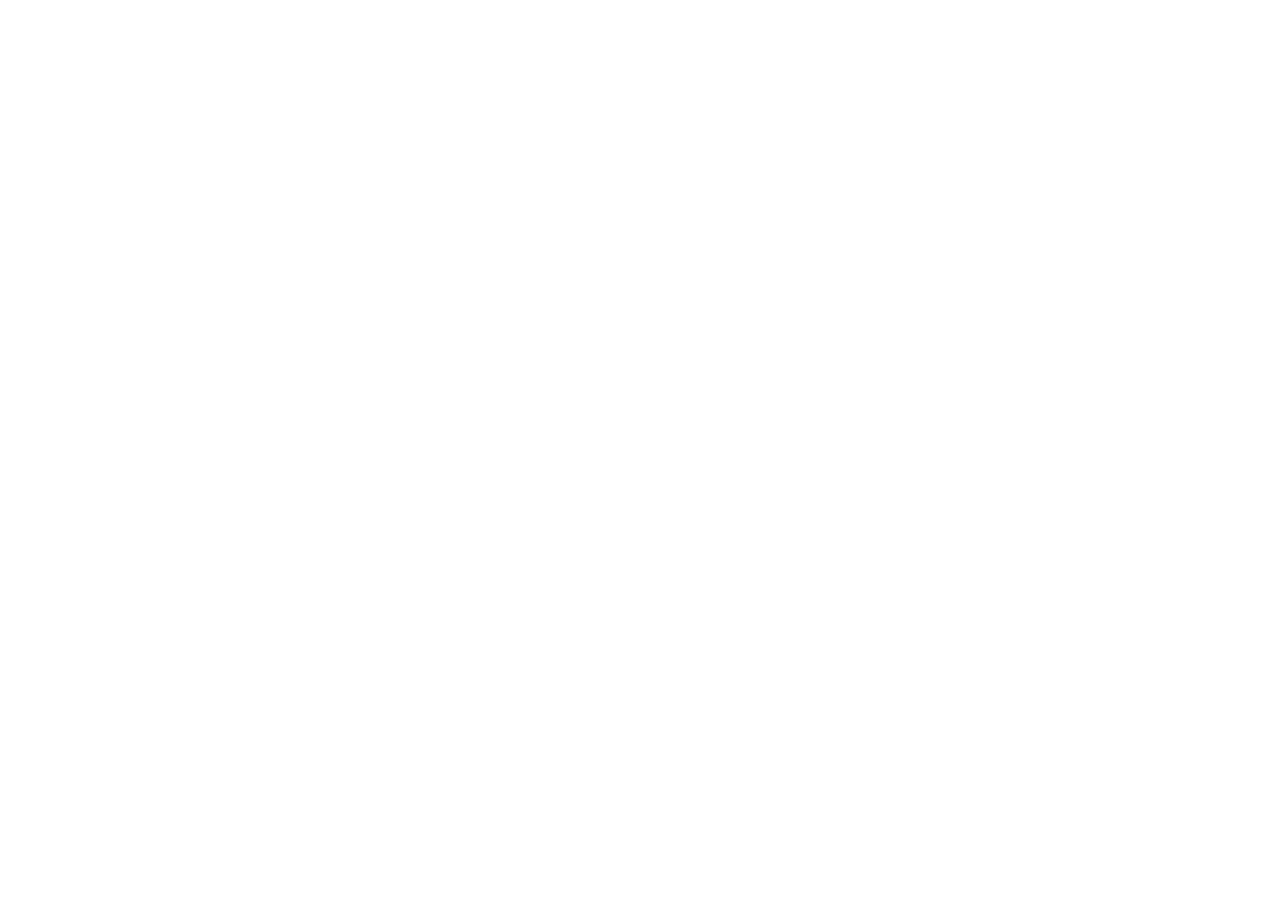
==== balazs.html @ 17c955f9 "ut" ====
<!DOCTYPE html>
<html lang="en">
<head>
    <meta charset="UTF-8">
    <meta http-equiv="X-UA-Compatible" content="IE=edge">
    <meta name="viewport" content="width=device-width, initial-scale=1.0">
    <title>Document</title>
</head>
<body>
    
</body>
</html>
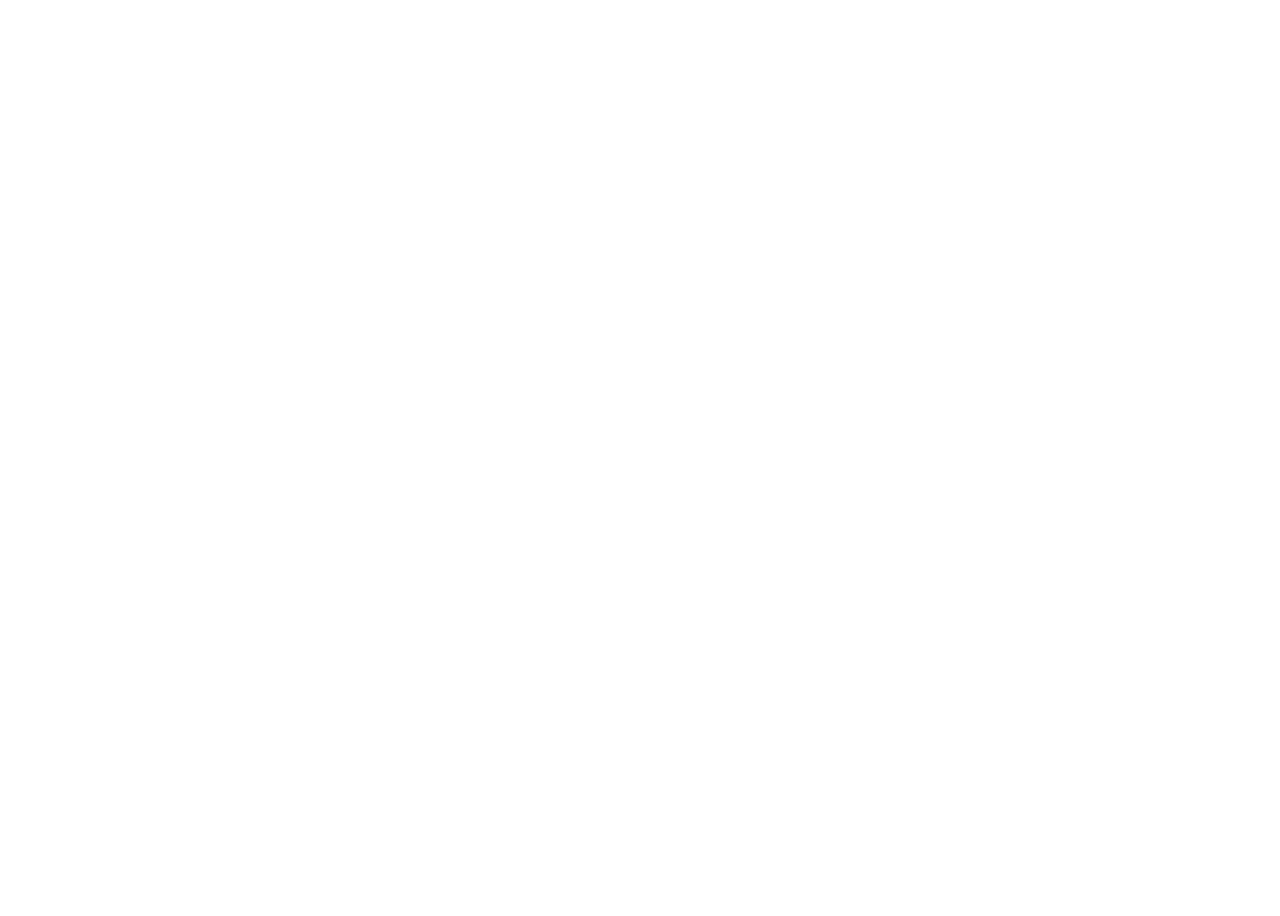
==== commit 25302518: "ssss" ====
--- a/balazs.html
+++ b/balazs.html
@@ -4,6 +4,7 @@
     <meta charset="UTF-8">
     <meta http-equiv="X-UA-Compatible" content="IE=edge">
     <meta name="viewport" content="width=device-width, initial-scale=1.0">
+    <link rel="stylesheet" href="style.css">
     <title>Document</title>
 </head>
 <body>
--- a/style.css
+++ b/style.css
@@ -0,0 +1,89 @@
+body {
+    background-image: url(shein.jpg);
+    background-repeat: no-repeat;
+    background-position: center;
+    background-size: cover;
+    height: 100vh;
+}
+
+h1 {
+    background-color: rgb(224, 220, 209);
+    text-align: center;
+    margin-top: 0px;
+    padding: 15px;
+}
+
+h2 {
+    background-color: rgb(158, 126, 53);
+    text-align: center;
+    margin: 0px;
+    padding: 15px;
+    font-size: 20px;
+}
+
+ul {
+    background-color: rgb(158, 126, 53);
+    list-style-type: none;
+    padding: 0px;
+    margin: 0px;
+    text-align: center;
+    cursor: pointer;
+}
+
+li {
+    background-color: rgb(158, 126, 53) ;
+    color: rgb(68, 54, 19);
+    border: 2px solid black;
+    border-radius: 5px;
+    display: inline-block;
+    padding: 10px;
+    margin: 10px;
+    width: 200px;
+    font-size: 20px;
+}
+
+li:hover {
+    background-color: rgb(176, 144, 70);
+    color: rgb(227, 210, 169);
+}
+
+li>ul {
+    margin-top: 10px;
+    display: none;
+}
+
+li:hover>ul {
+    display: block;
+    position: absolute;
+}
+
+li>ul>li {
+    display: block;
+}
+
+li>ul>li {
+    border: none;
+    width: 165px;
+    text-align: center;
+    padding-top: 50px;
+
+}
+
+#keret {
+    margin: 0px auto;
+    text-align: center;
+    background-color: white;
+    width: 1000px;
+    height: 300px;
+}
+
+#keret img {
+    width: 100%;
+}
+
+footer {
+    height: 30px;
+    background-color: darkgoldenrod;
+    text-align: center;
+    font-family: Cambria, Cochin, Georgia, Times, 'Times New Roman', serif;
+}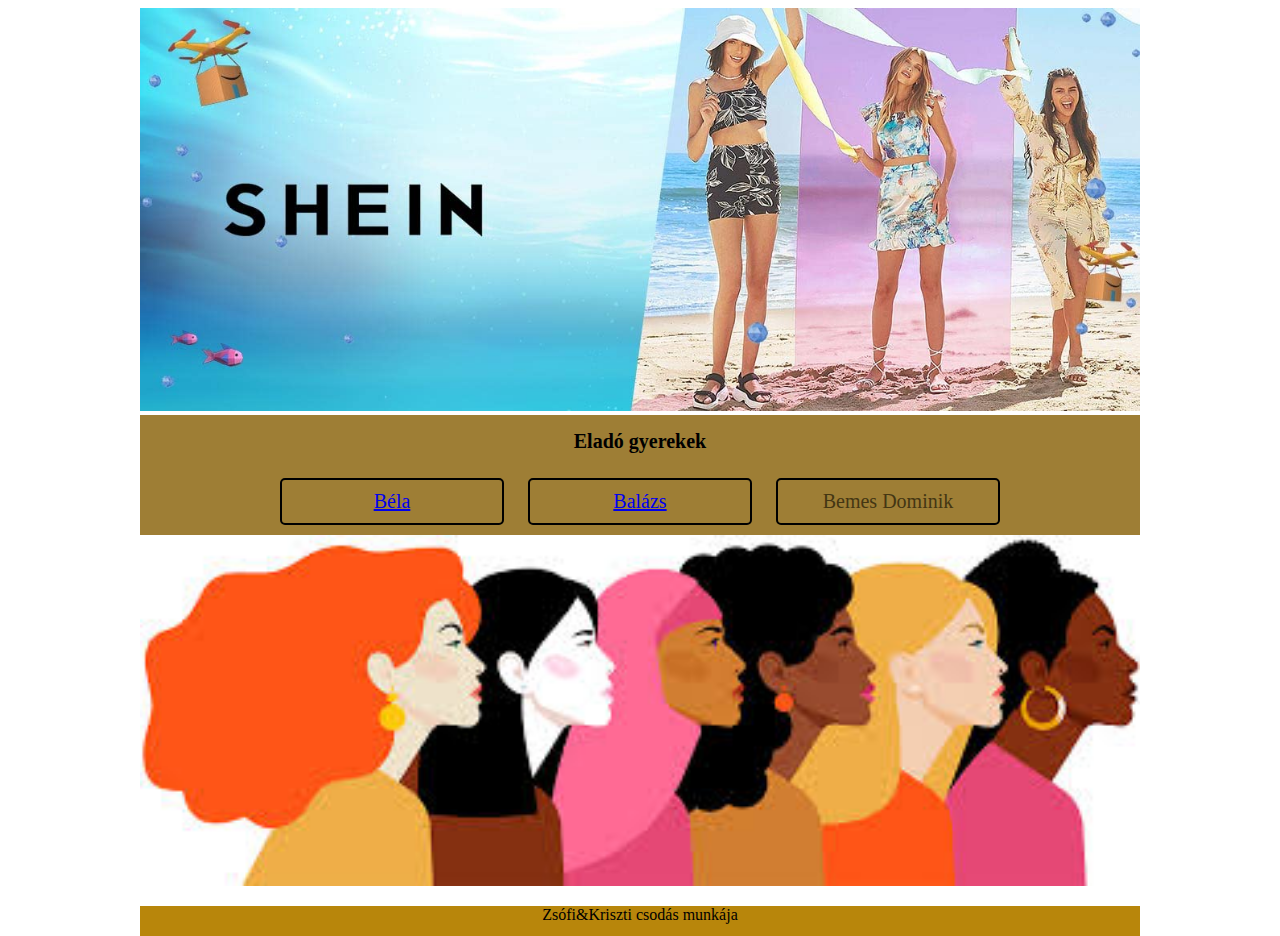
==== commit ea26f36f: "self" ====
--- a/balazs.html
+++ b/balazs.html
@@ -8,6 +8,45 @@
     <title>Document</title>
 </head>
 <body>
-    
+    <div id="keret">
+        <header>
+            <img src="img/shein_header_new.jpg" alt="shein">
+            <h2>Eladó gyerekek</h2>
+        </header>
+        <nav>
+            <ul>
+                <li>
+                    <a href="belA.html" target="_self">Béla</a>
+                    <ul>
+                        <li>munkanélküli</li>
+                        <li>preppy</li>
+                        <li>daddy</li>
+                    </ul>
+                </li>
+                <li>
+                    <a href="balazs.html">Balázs</a>
+                    <ul>
+                        <li>woman hater</li>
+                        <li>sigma male</li>
+                        <li>gamer boy</li>
+                    </ul>
+                </li>
+                <li>
+                    Bemes Dominik
+                    <ul>
+                        <li>motorozik</li>
+                        <li>simp</li>
+                        <li>sexy baby</li>
+                    </ul>
+                </li>
+            </ul>
+        </nav>
+        <main>
+        <img src="women.jfif" alt="women">
+        </main>
+        <footer>
+        <p>Zsófi&Kriszti csodás munkája</p>
+        </footer>
+    </div>
 </body>
 </html>--- a/style.css
+++ b/style.css
@@ -1,6 +1,6 @@
 body {
-    background-image: url(shein.jpg);
-    background-repeat: no-repeat;
+    background-image: url(img/shein.jpg);
+    background-repeat: repeat-x repeat-y;
     background-position: center;
     background-size: cover;
     height: 100vh;
@@ -86,4 +86,9 @@
     background-color: darkgoldenrod;
     text-align: center;
     font-family: Cambria, Cochin, Georgia, Times, 'Times New Roman', serif;
-}+}
+
+bela {
+  border-radius: 10px;
+}
+  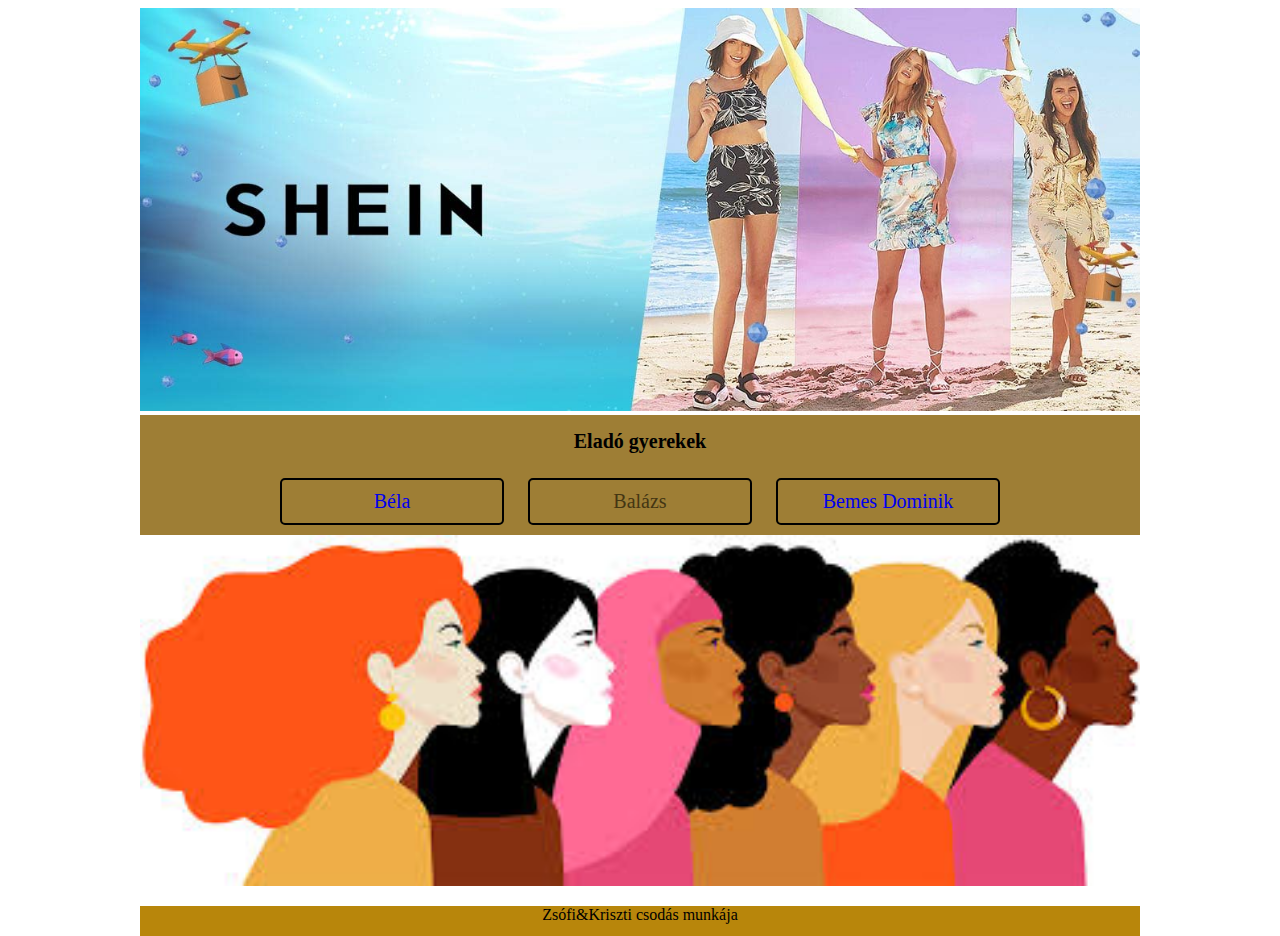
==== commit a301050f: "linkek" ====
--- a/balazs.html
+++ b/balazs.html
@@ -24,7 +24,7 @@
                     </ul>
                 </li>
                 <li>
-                    <a href="balazs.html">Balázs</a>
+                    Balázs
                     <ul>
                         <li>woman hater</li>
                         <li>sigma male</li>
@@ -32,7 +32,7 @@
                     </ul>
                 </li>
                 <li>
-                    Bemes Dominik
+                    <a href="bemes.html" target="_self">Bemes Dominik</a>
                     <ul>
                         <li>motorozik</li>
                         <li>simp</li>
--- a/style.css
+++ b/style.css
@@ -88,7 +88,7 @@
     font-family: Cambria, Cochin, Georgia, Times, 'Times New Roman', serif;
 }
 
-bela {
-  border-radius: 10px;
+li a {
+    text-decoration: none;
 }
-  +  
